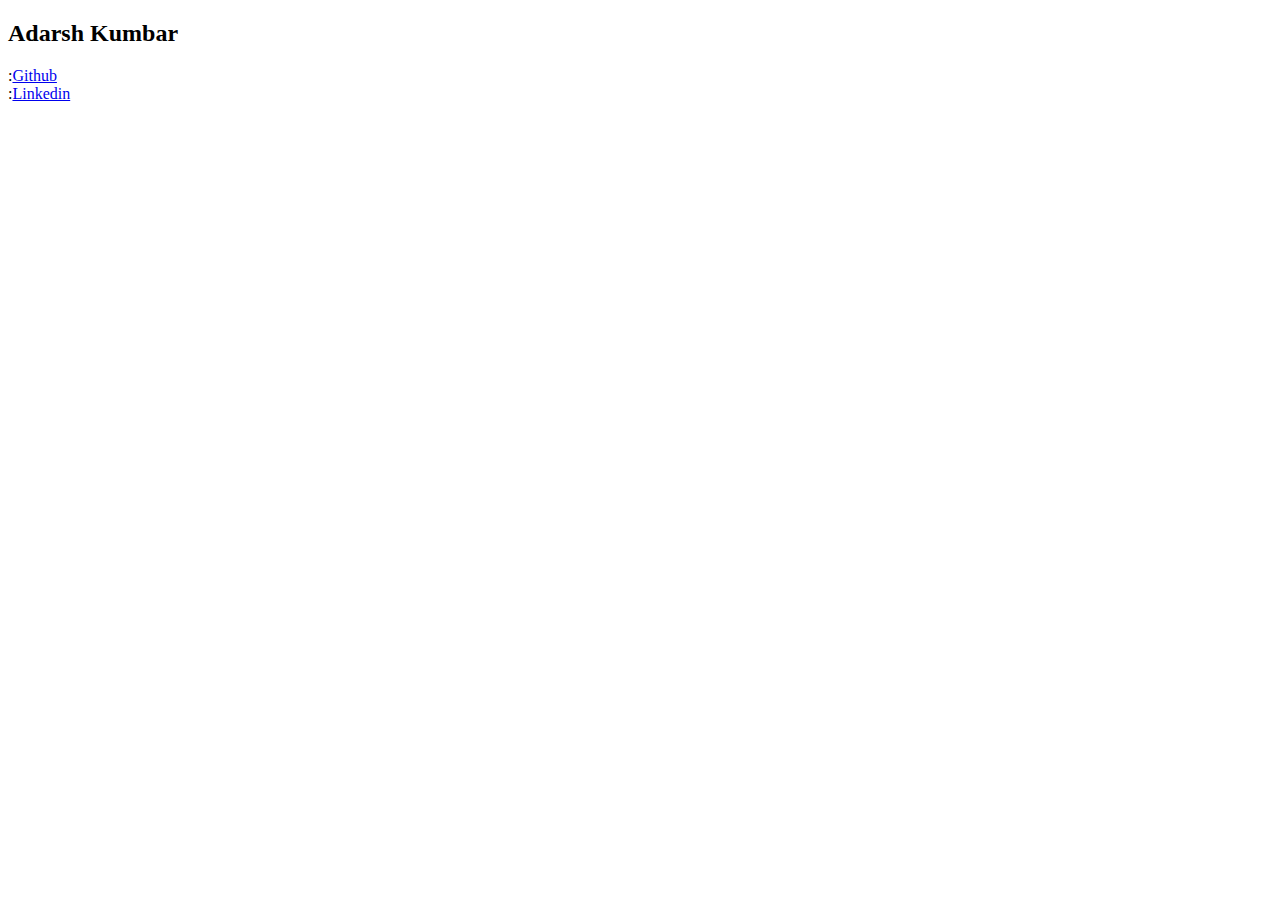
==== about.html @ 1ef986bc "Few stuff added" ====
<!DOCTYPE html>
<html lang="en">
<head>
    <meta charset="UTF-8">
    <meta http-equiv="X-UA-Compatible" content="IE=edge">
    <meta name="viewport" content="width=device-width, initial-scale=1.0">
    <title>About</title>
</head>
<body>
   <h2>Adarsh Kumbar</h2>
   :<a href=" https://github.com/Adarshkumbar">Github </a><br>
    :<a href="https://www.linkedin.com/in/AdarshKumbar/">Linkedin</a>
</body>
</html>
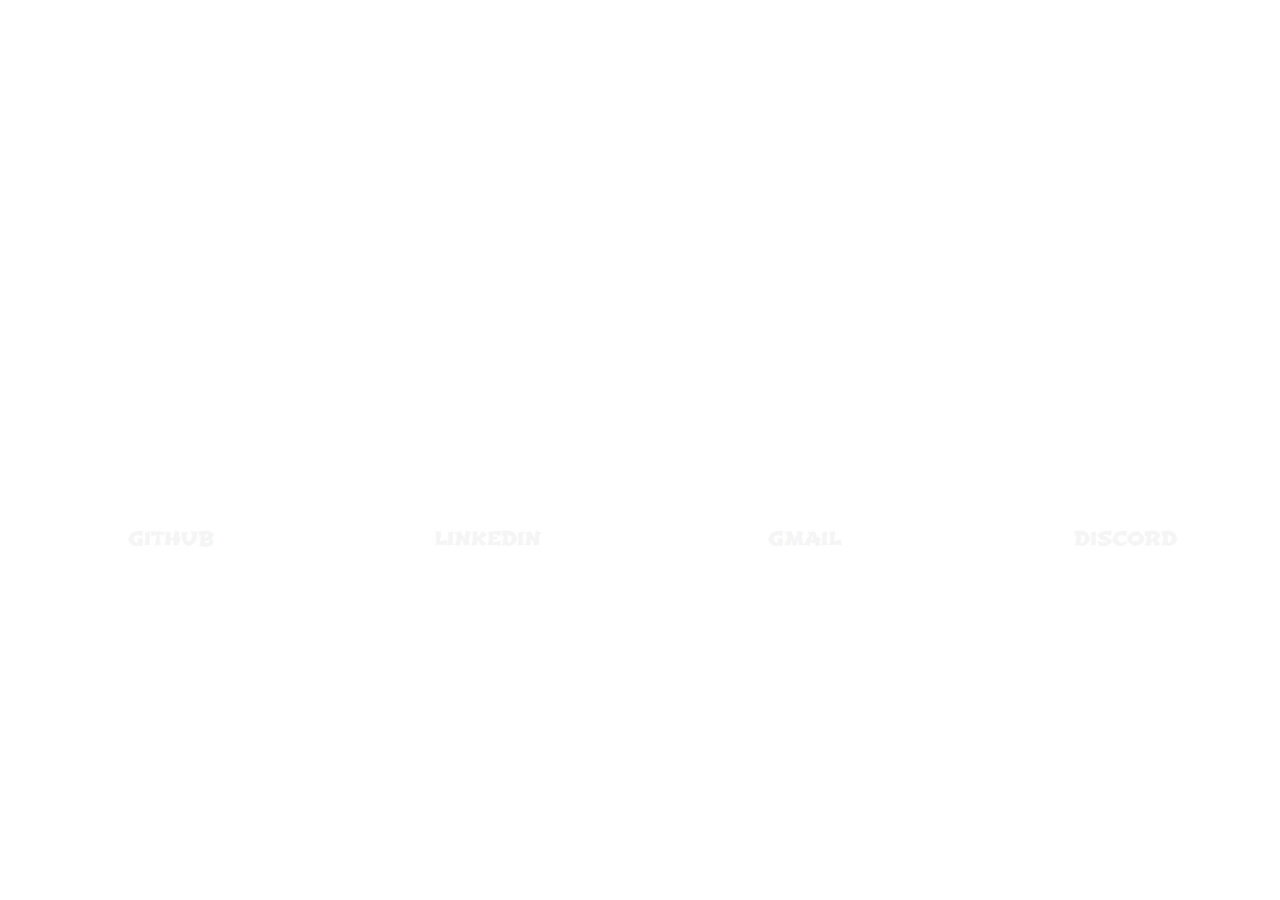
==== commit 1d554a3a: "Created About" ====
--- a/about.html
+++ b/about.html
@@ -1,14 +1,33 @@
 <!DOCTYPE html>
 <html lang="en">
+
 <head>
     <meta charset="UTF-8">
     <meta http-equiv="X-UA-Compatible" content="IE=edge">
     <meta name="viewport" content="width=device-width, initial-scale=1.0">
     <title>About</title>
+    <link rel="stylesheet" href="CSS/about.css">
 </head>
 <body>
-   <h2>Adarsh Kumbar</h2>
-   :<a href=" https://github.com/Adarshkumbar">Github </a><br>
-    :<a href="https://www.linkedin.com/in/AdarshKumbar/">Linkedin</a>
+    <video autoplay loop muted plays-inline class="back-video">
+        <source src="img/Pexels Videos 1851190.mp4" type="video/mp4">
+    </video>
+    <div class="name">
+        <h2>ADARSH KUMBAR</h2>
+    </div>
+    <div class="layout">
+        <div class="github">
+            <a href=" https://github.com/Adarshkumbar" target="_blank">GITHUB</a>
+        </div>
+        <div class="linkedin">
+            <a href="https://www.linkedin.com/in/AdarshKumbar/" target="_blank">LINKEDIN</a>
+        </div>
+        <div class="gmail">
+            <a href="2gi20is002@students.git.edu" target="_blank">GMAIL</a>
+        </div>
+        <div class="discord">
+            <a href="https://discord.gg/MrA7sDXv" target="_blank">DISCORD</a>
+        </div>
+    </div>
 </body>
 </html>--- a/CSS/about.css
+++ b/CSS/about.css
@@ -0,0 +1,152 @@
+@import url('https://fonts.googleapis.com/css2?family=Climate+Crisis&family=Shojumaru&display=swap');
+*{
+    padding: 0;
+    margin: 0;
+}
+.name{
+    height: 20vh;
+    width: 100%;
+    /* background: #000; */
+    color: white;
+    display: flex;
+    flex-direction: row;
+    justify-content: center;
+    align-items: center;
+    font-family: 'Shojumaru', cursive;
+    font-size: larger;
+}
+h2{
+    cursor: pointer;
+}
+h2:hover{
+    transform: translate(1.5);
+    color: red;
+    font-size:2rem;
+}
+.layout{
+    height: 80vh;
+    display:grid;
+    /* background: limegreen; */
+    /* justify-content: center;
+    align-items: center; */
+    row-gap:  198px;grid-template-columns: auto auto auto auto ;
+    justify-items: center;
+    align-items: center;
+}
+.back-video{
+    position: absolute;
+    right:0;
+    bottom:0;
+    z-index: -1;
+    width: 100%;
+}
+.github{
+    width: 200px;
+    height: 200px;
+    /* background: red; */
+    -moz-border-radius: 100px;
+    -webkit-border-radius: 100px;
+    border-radius: 100px;
+    border: 2px solid white;
+    animation: border-change 6s linear infinite;
+}
+.github a{
+    /* position:relative; */
+    text-decoration: none;  
+    position: relative;
+    top: 43%;
+    left: 34%;
+    color: whitesmoke;
+    font-family: 'Shojumaru', cursive;
+    font-size: larger;
+}
+.github :hover{
+   color: red;
+   font-size:1.5em;
+ }
+.linkedin{
+    width: 200px;
+    height: 200px;
+    /* background: red; */
+    -moz-border-radius: 100px;
+    -webkit-border-radius: 100px;
+    border-radius: 100px;
+    border: 2px solid white;
+    animation: border-change 6s linear infinite;
+}
+.linkedin a{
+    text-decoration: none;  
+    position: relative;
+    top: 43%;
+    left: 27%;
+    color: whitesmoke;
+    font-family: 'Shojumaru', cursive;
+    font-size: larger;
+}
+.linkedin :hover{
+    color: red;
+    font-size: larger;
+    font-size:1.5em;
+ }
+.gmail{
+    width: 200px;
+    height: 200px;
+    /* background: red; */
+    -moz-border-radius: 100px;
+    -webkit-border-radius: 100px;
+    border-radius: 100px;
+    border: 2px solid white;
+    animation: border-change 6s linear infinite;
+}
+.gmail a{
+    text-decoration: none;  
+    position: relative;
+    top: 43%;
+    left: 34%;
+    color: whitesmoke;
+    font-family: 'Shojumaru', cursive;
+    font-size: larger;
+}
+.gmail :hover{
+    color: red;
+    font-size: larger;
+    font-size:1.5em;
+ }
+.discord{
+    width: 200px;
+    height: 200px;
+    /* background: red; */
+    -moz-border-radius: 100px;
+    -webkit-border-radius: 100px;
+    border-radius: 100px;
+    border: 2px solid white;
+    animation: border-change 6s linear infinite;
+}
+.discord a{
+    text-decoration: none;  
+    position: relative;
+    top: 43%;
+    left: 27%;
+    color: whitesmoke;
+    font-family: 'Shojumaru', cursive;
+    font-size: larger;
+}
+.discord :hover{
+    color: red;
+    font-size: larger;
+    font-size:1.5em;
+ }
+ @keyframes border-change {
+    0%{
+        border: 2px solid rgb(224, 14, 14);
+    }
+    33.3%{
+        border: 2px solid green;
+    }
+    66.66%{
+        border: 2px solid blue;
+    }
+    100%{
+        border: 2px solid blue;
+    }
+ }